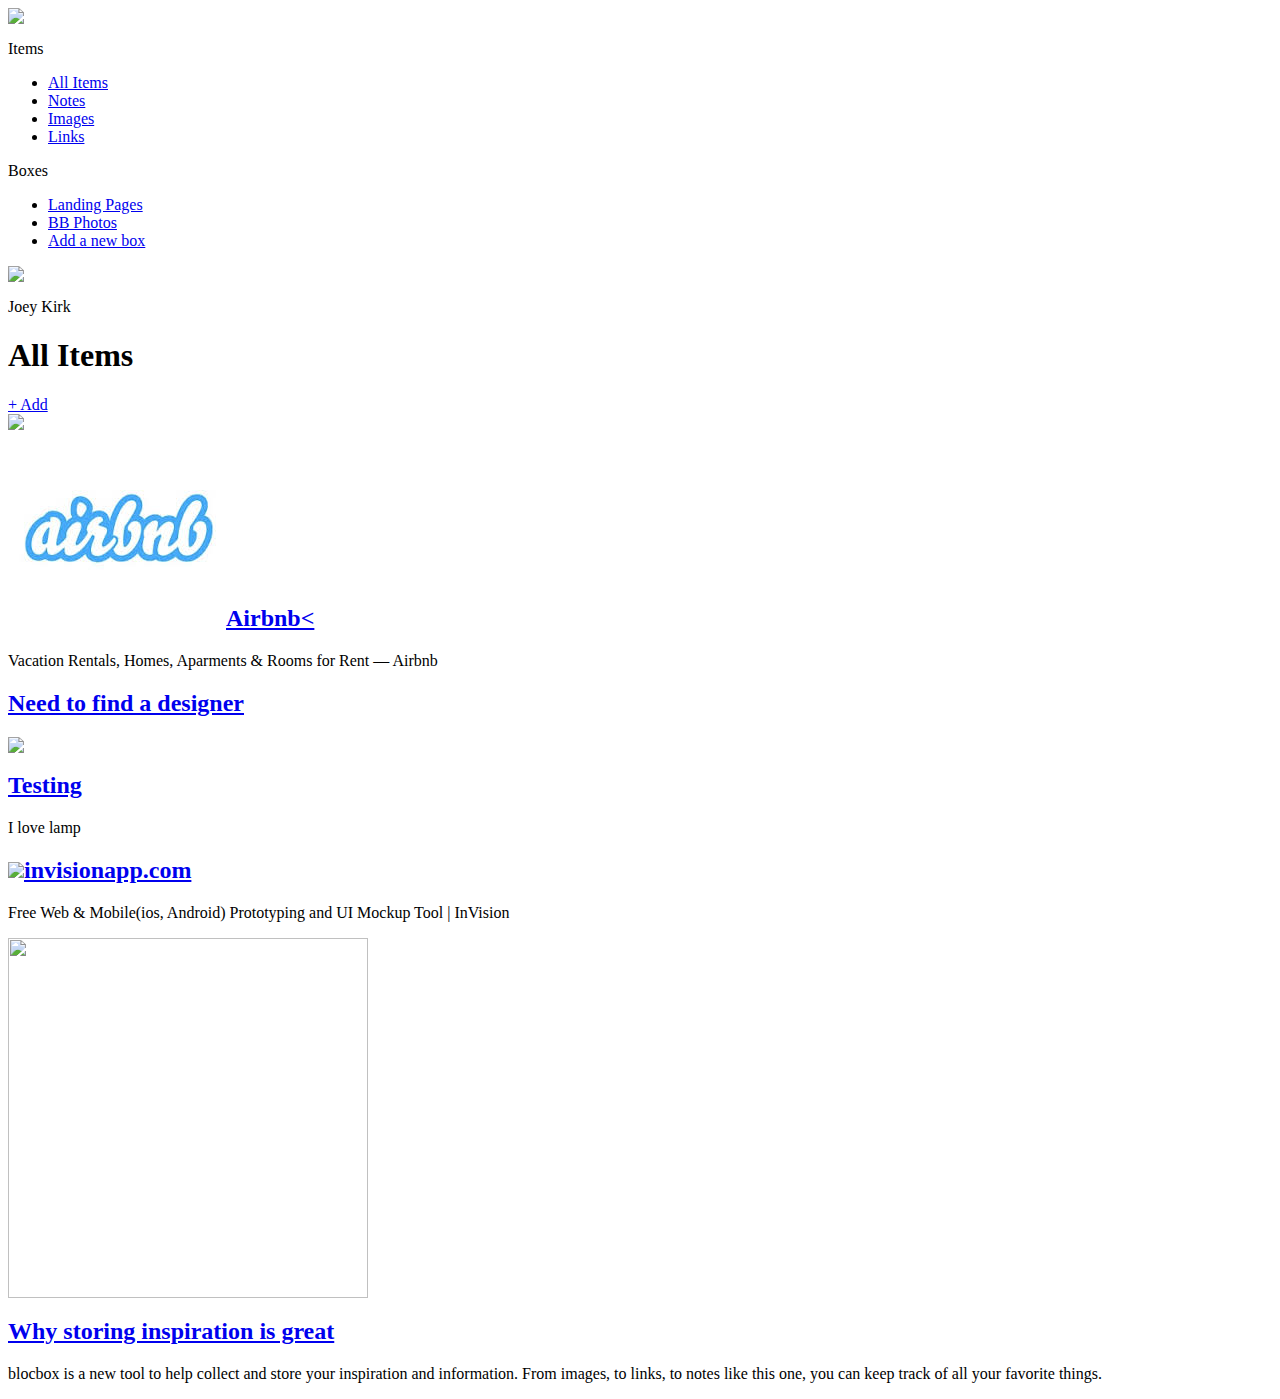
==== dashboardIndex.html @ 8682b31c "dashboard html" ====
<html lang="en-us">
 <head>
   <meta http-equiv="X-UA-Compatible" content="IE=Edge">
   <meta name="viewport" content="width=device-width, initial-scale=1">
   <meta charset="UTF-8">
 
   <title>Dashboard | Blocbox</title>
 
   <!-- Google Fonts -->
   <link href='http://fonts.googleapis.com/css?family=Lato:300,400,700,300italic,400italic,700italic|Varela+Round' rel='stylesheet' type='text/css'>
 
   <!-- CSS -->
   <link rel="stylesheet" href="css/normalize.css">
   <link rel="stylesheet" href="css/style.css">
   <link rel="stylesheet" href="css/font-awesome.css">
 
 </head>
   <body class="dashboard">
   <!-- LEFT NAV -->
   <nav id="left-nav" class="left-nav">
     <a href="#" class="site-logo"><img src="images/site-logo.png" /></a>
     <div class="items">
       <p>Items</p>
       <ul>
         <li><a href="#"><i class="fa fa-th-large"></i> All Items</a></li>
         <li><a href="#"><i class="fa fa-file-o"></i> Notes</a></li>
         <li><a href="#"><i class="fa fa-picture-o"></i> Images</a></li>
         <li><a href="#"><i class="fa fa-link"></i> Links</a></li>
       </ul>
       <p>Boxes</p>
       <ul>
         <li><a href="#"><i class="fa fa-inbox"></i> Landing Pages</a></li>
         <li><a href="#"><i class="fa fa-inbox"></i> BB Photos</a></li>
         <li><a href="#"><i class="fa fa-plus-square-o"></i> Add a new box</a></li>
       </ul>
     </div>
       <div class="settings">
     <img src="https://s3.amazonaws.com/uifaces/faces/twitter/jsa/128.jpg">
     <p>Joey Kirk</p>
     <a href="#"><i class="fa fa-cog"></i></a>
   </div
   </nav>
         <main role="main">
   <!-- Benefits -->
   <section class="content">
     <div class="container">
       <div class="header">
         <h1>All Items</h1>
         <a href="#" class="btn">+ Add</a>
       </div>
     </div>
     <div class="container">
       <div class="content-item">
         <div class="item-box">
           <img src = "https://encrypted-tbn2.gstatic.com/images?q=tbn:ANd9GcRRyHSNu9Pa7QbSk3Mr5Lw_AoWIhI2uTxTluliJJ4C8PZpuo2O3"/>
         </div>
       </div>
       <div class="content-item">
         <div class="item-box">
           <h2><img src = "[data-uri]"/><a href = "http://airbnb.com">Airbnb<</a></h2>
             <p> Vacation Rentals, Homes, Aparments &amp; Rooms for Rent &mdash; Airbnb</p>
         </div>
       </div>
       <div class="content-item">
         <div class="item-box">
           <h2><a href="#">Need to find a designer<a></h2>
             <Put your recommendations here so we can view all of them. ...</p>
         </div>
       </div>
       <div class="content-item">
         <div class="item-box">
           <img src = "http://41.media.tumblr.com/90ef0b4692e0ba4df321674c3572e5ba/tumblr_ndyve8fmFa1tubinno1_r1_1280.jpg"/>
         </div>
       </div>
       <div class="content-item">
         <div class="item-box">
           <h2><a href = "#">Testing</a></h2>
           <p> I love lamp</p>
         </div>
       </div>
       <div class="content-item">
         <div class="item-box">
           <h2> <img class = "favicon" src = "https://www.invisionapp.com/favicon.ico"><a href = "#">invisionapp.com</a></h2>
           <p> Free Web &amp; Mobile(ios, Android) Prototyping and UI Mockup Tool | InVision</p>
         </div>
       </div>
       <div class="content-item">
         <div class="item-box">
           <img src = "https://images.unsplash.com/photo-1437075130536-230e17c888b5?q=80&fm=jpg&s=9b73917f45dd1bed866904833e297478 width= "480px" height = "360px"">
         </div>
       </div>
       <div class="content-item">
         <div class="item-box">
           <h2><a href = "#">Why storing inspiration is great</a></h2>
           <p>blocbox is a new tool to help collect and store your inspiration and information. From images, to links, to notes like this one, you can keep track of all your favorite things.</p>
         </div>
       </div>
       <div class="content-item">
         <div class="item-box">
         </div>
       </div>
       <div class="content-item">
         <div class="item-box">
         </div>
       </div>
     </div> 
   </section>
         </main>
 </body>
 </html>
---- css/style.css ----
/*<head>*/
/*  <link href='http://fonts.googleapis.com/css?family=Alex+Brush' rel='stylesheet' type='text/css'>*/
/*<link href='http://fonts.googleapis.com/css?family=Questrial|Josefin+Sans:400,300,700|Josefin+Slab:400,300,700' rel='stylesheet' type='text/css'>*/
/*  <link rel="stylesheet" href="https://maxcdn.bootstrapcdn.com/font-awesome/4.4.0/css/font-awesome.min.css">*/
/*</head>*/
/*<header>*/
/*  <div id = "main-contain">*/

/*<nav class = "nav">*/
/*  <logo>blocbox<logo>*/
/*  <ul class = "verticalNav">*/
/*    <li class = "items">ITEMS</li>*/
/*    <li class = "boxes">BOXES</li>*/
/*    <li class = "profile">PROFILE</li>*/
/*    <li class = "friends">FRIENDS</LI>*/
/*</nav>*/
/*  </div>*/
/*  <header class="hero">*/
/*    <div class="hero-main">*/
   
/*  <h1>THIS IS HEAVEN</h1>*/
    
/*      <h3>  Organize Everything From Notes, Images, Audio, Video, links, and Web Clips</h3>*/
    
/*</div> */
/*</header>*/


/*<article class="testimonial>">*/
/*     <div class="testimonial-wrap">*/
/*  <div class="row">*/

/*    <div class="small-11 large-11 columns testimonial">*/
/*      <div class="quote">*/
/*        <h1 class = "quotation">  </h1>*/
/*        <p>"Before I found blocbox, I couldn't' find anything I had bookmarked or saved to my harddrive, or was it my cloud accoutn? Since, joining with blocbox, I have seen an upswing in my performance reviews and client interactions due to me being able to find everything , whenever I need it in mere seconds."</p>*/
/*      </div>*/
/*      <div class="student">*/
/*        <div class="photo"><img src="https://s3.amazonaws.com/uifaces/faces/twitter/laurathaexplora/73.jpg" </div>*/
/*        <p>Sandra Crowder</p>*/
/*        <p>UX Designer, Raleigh NC.</p>*/
/*      </div>*/
/*    </div>*/
    
/*       </div>*/
/*  </div>*/
/*</div>*/
 

  
/*    <div class="button-group" data-grouptype="OR">*/
/*  <button href="#" class="small button primary radius">Buy it now</button>*/
/*  <button href="#" class="small button success radius">Learn More</button>*/
/* </article>*/
    
/*</div>*/
/*  <article>*/
/*<div class="row"> */
/*  <div class="large-4 medium-4 columns">*/
/*     <ul class="pricing-table active-tb shadow mrgn-20-top">*/
/*       <li class="title">Free</li>*/
/*       <li class="bullet-item">Up To 5 Boxes</li>*/
/*       <li class="bullet-item">Share With 10 People</li>*/
/*       <li class="bullet-item">2 GB Storage</li>*/
       
/*       <li class="price">FREE</li>*/
/*       <li class="cta-button"><a class="button text-transform" href="#">CHOOSE</a></li>*/
/*     </ul>*/
/*   </div>*/
/*  <div class="large-4 medium-4 columns">*/
/*     <ul class="pricing-table active-tb shadow mrgn-20-top">*/
/*       <li class="title">BUSINESS</li>*/
/*       <li class="bullet-item">Unlimited Boxes</li>*/
/*       <li class="bullet-item">Share With 20 People</li>*/
/*       <li class="bullet-item">5 GB Storage</li>*/
/*       <li class="bullet-item">Real-Time Sharing</li>*/
/*       <li class="price">$5</li>*/
/*       <li class="cta-button"><a class="button text-transform" href="#">CHOOSE</a></li>*/
/*     </ul>*/
/*   </div>*/
/*  <div class="large-4 medium-4 columns">*/
/*     <ul class="pricing-table active-tb shadow mrgn-20-top">*/
/*       <li class="title">EXECUTIVE</li>*/
/*       <li class="bullet-item">Unlimited Boxes</li>*/
/*       <li class="bullet-item">Unlimited Shares</li>*/
/*       <li class="bullet-item">Unlimited Storage</li>*/
/*       <li class="bullet-item">Share and Work Real-Time</li>*/
/*       <li class="price">$10</li>*/
/*       <li class="cta-button"><a class="button text-transform" href="#">Choose</a></li>*/
/*     </ul>*/
/*   </div>*/
/*</div>*/
/*  </article>*/
/*  <article class="website-example row wide1">*/
/*    <div class="large-6 columns">*/
/*      <div class="row1">*/
/*        <ul>*/
/*           <li><i class="fa fa-sticky-note">  Create   Notes</i></li>*/
/*           <li><i class="fa fa-file-image-o">  Save   Media</i>*/
/*           </li><li><i class="fa fa-link"></i>  Add   Links</li>*/
/*          </ul>*/
/*        <div class="small-8 columns">*/
/*         <img src="http://i.imgur.com/2RcsoV6.png" title="stuff"/></a>*/
         
/*        </div>*/
      
/*      </div>*/
/*    </div>*/
/*    <div class="large-6 columns">*/
/*      <h3>Everything Within Your Fingertips</h3>*/
/*      <h6>built for you</h6>*/
/*      <p>Find out mor about all there is to offer. You can upload your images, transfer your bookmarks from your browser, design boxes to file everything in an organized fashion that makes sense to you. .</p>*/
/*      <a class="button" href="http://5-door.mini.com.au/">Take a Closer Look »</a>*/
/*    </div>*/
/*  </article>*/
/*<section>*/
/*</section>*/
/*</div>*/
/*<footer class="footer">*/
/*  <div class="row">*/
/*    <div class="small-12 columns">*/
      
/*      <p class="slogan"><h2>blocbox</h2>*/
/*     <p> Make One Part Of Your Life Easier. Try  Blocbox Today</p>*/
/*      <p class="links">*/
/*        <a href="#">Home</a>*/
/*        <a href="#">Links</a>*/
/*        <a href="#">Pricing</a>*/
/*        <a href="#">Contact Us</a>*/
/*        <a href="#">Faq</a>*/
/*        <a href="#">About Us</a>*/
/*      </p>*/
/*      <p class="copywrite">Copywrite  © 2015</p>*/
/*    </div>*/
/*  </div>*/
/*</footer> */
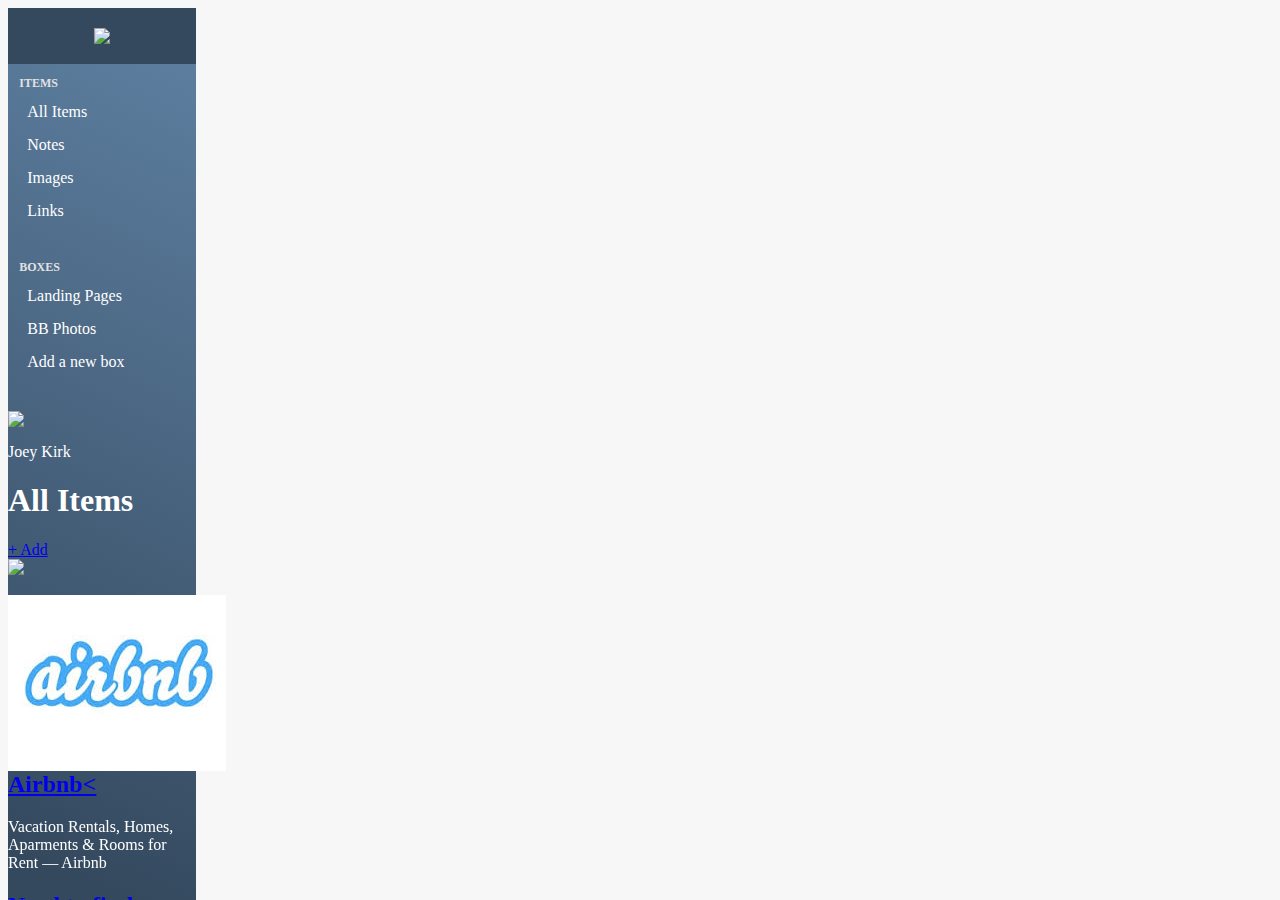
==== commit 8f4b8bac: "Update dashboardIndex.html" ====
--- a/dashboardIndex.html
+++ b/dashboardIndex.html
@@ -9,10 +9,10 @@
  
    <!-- Google Fonts -->
    <link href='http://fonts.googleapis.com/css?family=Lato:300,400,700,300italic,400italic,700italic|Varela+Round' rel='stylesheet' type='text/css'>
- 
+ <link rel = "stylesheet">
    <!-- CSS -->
    <link rel="stylesheet" href="css/normalize.css">
-   <link rel="stylesheet" href="css/style.css">
+   <link rel="stylesheet" href="dashboard.css">
    <link rel="stylesheet" href="css/font-awesome.css">
  
  </head>
--- a/dashboard.css
+++ b/dashboard.css
@@ -0,0 +1,48 @@
+ /* DASHBOARD */
+ .dashboard {
+   background:#F7F7F7;
+ }
+ .left-nav {
+   height: 100vh;
+   width:14.66666667%;
+   color:#FFFFFF;
+   background: #34495E;
+   background-image: linear-gradient(206deg, #5F81A3 0%, #34495E 94%);
+   float:left;
+   position: fixed;
+   display:block;
+ }
+ .left-nav .site-logo {
+   padding:20px 0;
+   background:#34495E;
+   display:block;
+   text-align: center;
+ }
+ .left-nav .items {
+   padding:0 6%;
+ }
+ .left-nav .items p {
+   font-weight: 600;
+   text-transform: uppercase;
+   font-size: 12px;
+   color: #E2E2E2;
+   line-height: 15px;
+ }
+ .left-nav .items ul {
+   margin:0 0 40px;
+   padding:0;
+ }
+ .left-nav .items ul li {
+   list-style-type: none;
+   margin-bottom: 15px;
+ }
+ .left-nav .items ul li a {
+   color:#FFFFFF;
+   text-decoration: none;
+   font-weight: 100;
+ }
+ .left-nav .items ul li a i {
+   width:16px;
+   text-align: center;
+   margin-right:8px;
+ }
